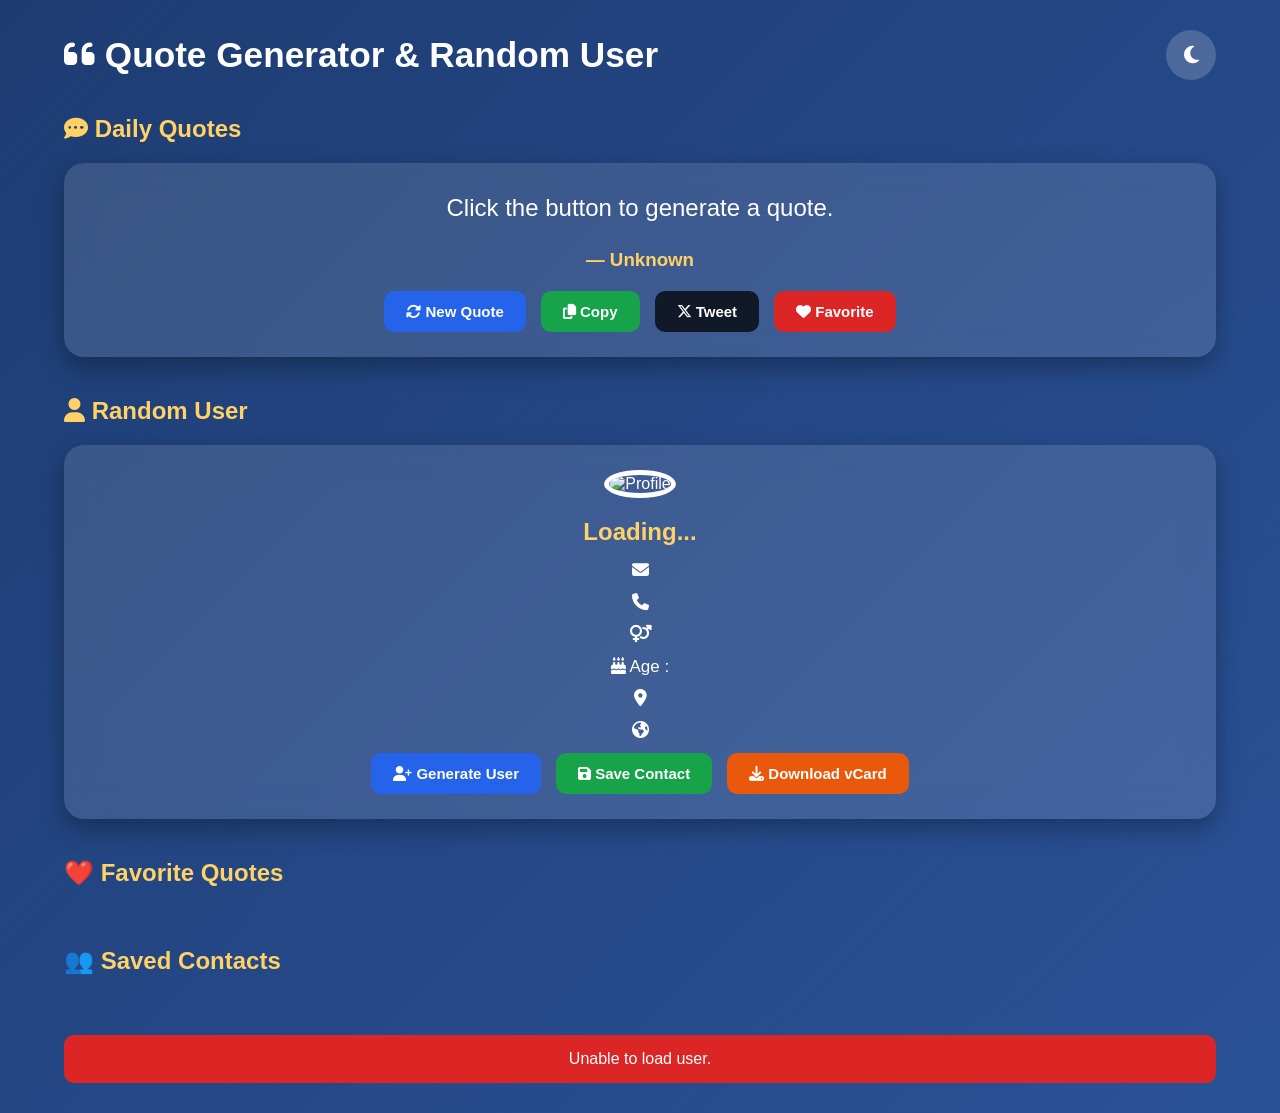
==== Project 3 - Quote User App/index.html @ f0daa8bb "first commit" ====
<!doctype html>
<html lang="en">
  <head>
    <meta charset="UTF-8" />

    <meta name="viewport" content="width=device-width, initial-scale=1.0" />

    <title>Quote Generator & Random User</title>

    <link rel="stylesheet" href="style.css" />

    <link
      rel="stylesheet"
      href="https://cdnjs.cloudflare.com/ajax/libs/font-awesome/6.7.2/css/all.min.css"
    />
  </head>

  <body>
    <div class="container">
      <header>
        <h1>
          <i class="fa-solid fa-quote-left"></i>

          Quote Generator & Random User
        </h1>

        <button id="themeBtn">
          <i class="fa-solid fa-moon"></i>
        </button>
      </header>

      <!-- ========================= -->
      <!-- Quote Section -->
      <!-- ========================= -->

      <section class="quote-section">
        <h2>
          <i class="fa-solid fa-comment-dots"></i>

          Daily Quotes
        </h2>

        <div class="quote-card">
          <p id="quote">Click the button to generate a quote.</p>

          <h3 id="author">— Unknown</h3>

          <div class="quote-buttons">
            <button id="newQuoteBtn">
              <i class="fa-solid fa-rotate"></i>

              New Quote
            </button>

            <button id="copyBtn">
              <i class="fa-solid fa-copy"></i>

              Copy
            </button>

            <button id="tweetBtn">
              <i class="fa-brands fa-x-twitter"></i>

              Tweet
            </button>

            <button id="favoriteQuoteBtn">
              <i class="fa-solid fa-heart"></i>

              Favorite
            </button>
          </div>
        </div>
      </section>

      <!-- ========================= -->
      <!-- Random User Section -->
      <!-- ========================= -->

      <section class="user-section">
        <h2>
          <i class="fa-solid fa-user"></i>

          Random User
        </h2>

        <div class="user-card">
          <img
            id="profileImage"
            src="https://via.placeholder.com/200"
            alt="Profile"
          />

          <h2 id="userName">Loading...</h2>

          <p>
            <i class="fa-solid fa-envelope"></i>

            <span id="email"></span>
          </p>

          <p>
            <i class="fa-solid fa-phone"></i>

            <span id="phone"></span>
          </p>

          <p>
            <i class="fa-solid fa-venus-mars"></i>

            <span id="gender"></span>
          </p>

          <p>
            <i class="fa-solid fa-cake-candles"></i>

            Age :

            <span id="age"></span>
          </p>

          <p>
            <i class="fa-solid fa-location-dot"></i>

            <span id="address"></span>
          </p>

          <p>
            <i class="fa-solid fa-earth-americas"></i>

            <span id="country"></span>
          </p>

          <div class="user-buttons">
            <button id="newUserBtn">
              <i class="fa-solid fa-user-plus"></i>

              Generate User
            </button>

            <button id="saveBtn">
              <i class="fa-solid fa-floppy-disk"></i>

              Save Contact
            </button>

            <button id="downloadBtn">
              <i class="fa-solid fa-download"></i>

              Download vCard
            </button>
          </div>
        </div>
      </section>

      <!-- ========================= -->
      <!-- Saved Quotes -->
      <!-- ========================= -->

      <section>
        <h2>❤️ Favorite Quotes</h2>

        <div id="favoriteQuotes" class="favorite-container"></div>
      </section>

      <!-- ========================= -->
      <!-- Saved Contacts -->
      <!-- ========================= -->

      <section>
        <h2>👥 Saved Contacts</h2>

        <div id="savedContacts" class="favorite-container"></div>
      </section>

      <div id="loader" class="loader hidden">Loading...</div>

      <div id="errorMessage" class="error hidden"></div>
    </div>

    <script src="script.js"></script>
  </body>
</html>
---- Project 3 - Quote User App/style.css ----
*{
    margin:0;
    padding:0;
    box-sizing:border-box;
    font-family:Arial,Helvetica,sans-serif;
}

body{
    background:linear-gradient(135deg,#1e3c72,#2a5298);
    color:#fff;
    min-height:100vh;
    transition:.3s;
}

.container{
    width:90%;
    max-width:1400px;
    margin:auto;
    padding:30px 0;
}

header{
    display:flex;
    justify-content:space-between;
    align-items:center;
    margin-bottom:35px;
}

header h1{
    font-size:2.2rem;
    color:#fff;
}

header button{
    width:50px;
    height:50px;
    border:none;
    border-radius:50%;
    background:#ffffff30;
    color:white;
    cursor:pointer;
    font-size:20px;
    backdrop-filter:blur(12px);
    transition:.3s;
}

header button:hover{
    transform:rotate(25deg) scale(1.05);
}

section{
    margin-bottom:40px;
}

section h2{
    margin-bottom:20px;
    color:#ffd166;
}

.quote-card,
.user-card{
    background:rgba(255,255,255,.12);
    backdrop-filter:blur(15px);
    border-radius:20px;
    padding:25px;
    box-shadow:0 10px 25px rgba(0,0,0,.3);
}

.quote-card{
    text-align:center;
}

.quote-card p{
    font-size:24px;
    line-height:1.7;
    margin-bottom:20px;
}

.quote-card h3{
    color:#ffd166;
    margin-bottom:20px;
}

.quote-buttons,
.user-buttons{
    display:flex;
    justify-content:center;
    gap:15px;
    flex-wrap:wrap;
}

.quote-buttons button,
.user-buttons button{
    padding:12px 22px;
    border:none;
    border-radius:10px;
    cursor:pointer;
    font-size:15px;
    font-weight:bold;
    transition:.3s;
}

#newQuoteBtn{
    background:#2563eb;
    color:white;
}

#copyBtn{
    background:#16a34a;
    color:white;
}

#tweetBtn{
    background:#111827;
    color:white;
}

#favoriteQuoteBtn{
    background:#dc2626;
    color:white;
}

#newUserBtn{
    background:#2563eb;
    color:white;
}

#saveBtn{
    background:#16a34a;
    color:white;
}

#downloadBtn{
    background:#ea580c;
    color:white;
}

.quote-buttons button:hover,
.user-buttons button:hover{
    transform:translateY(-4px);
}

.user-card{
    text-align:center;
}

.user-card img{
    width:180px;
    height:180px;
    object-fit:cover;
    border-radius:50%;
    border:5px solid white;
    margin-bottom:20px;
}

.user-card h2{
    margin-bottom:15px;
}

.user-card p{
    margin:12px 0;
    font-size:17px;
}

.favorite-container{
    display:grid;
    grid-template-columns:repeat(auto-fill,minmax(320px,1fr));
    gap:20px;
}

.favorite-card{
    background:rgba(255,255,255,.12);
    backdrop-filter:blur(12px);
    border-radius:15px;
    padding:20px;
    box-shadow:0 5px 15px rgba(0,0,0,.25);
}

.favorite-card h3{
    margin-bottom:10px;
}

.favorite-card p{
    margin:8px 0;
}

.loader{
    text-align:center;
    font-size:22px;
    margin:25px;
}

.hidden{
    display:none;
}

.error{
    background:#dc2626;
    padding:15px;
    border-radius:10px;
    text-align:center;
    margin-top:20px;
}

.dark{
    background:#f1f5f9;
    color:#111827;
}

.dark .quote-card,
.dark .user-card,
.dark .favorite-card{
    background:white;
    color:#111827;
}

.dark header button{
    background:#111827;
    color:white;
}

@media(max-width:768px){

header{
    flex-direction:column;
    gap:20px;
}

header h1{
    font-size:1.8rem;
    text-align:center;
}

.quote-card p{
    font-size:20px;
}

.quote-buttons,
.user-buttons{
    flex-direction:column;
}

.quote-buttons button,
.user-buttons button{
    width:100%;
}

.user-card img{
    width:140px;
    height:140px;
}

.favorite-container{
    grid-template-columns:1fr;
}

}
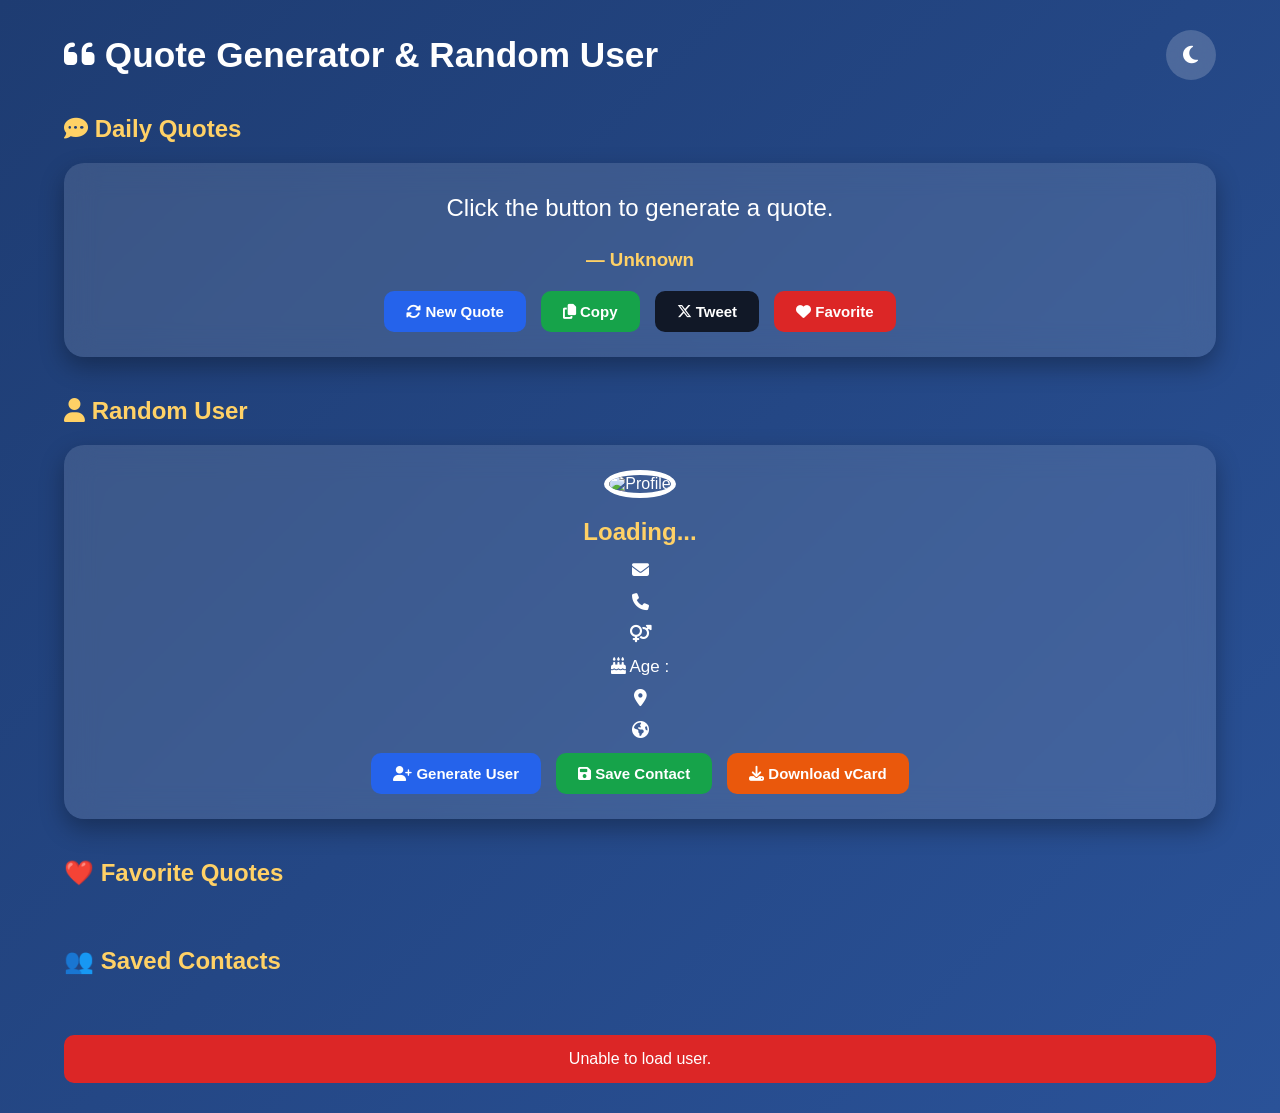
==== commit 609c8bb5: "Added favicon" ====
--- a/Project 3 - Quote User App/index.html
+++ b/Project 3 - Quote User App/index.html
@@ -13,6 +13,8 @@
       rel="stylesheet"
       href="https://cdnjs.cloudflare.com/ajax/libs/font-awesome/6.7.2/css/all.min.css"
     />
+
+    <link rel="shortcut icon" href="assets/images/logo.png" type="image/x-icon">
   </head>
 
   <body>
